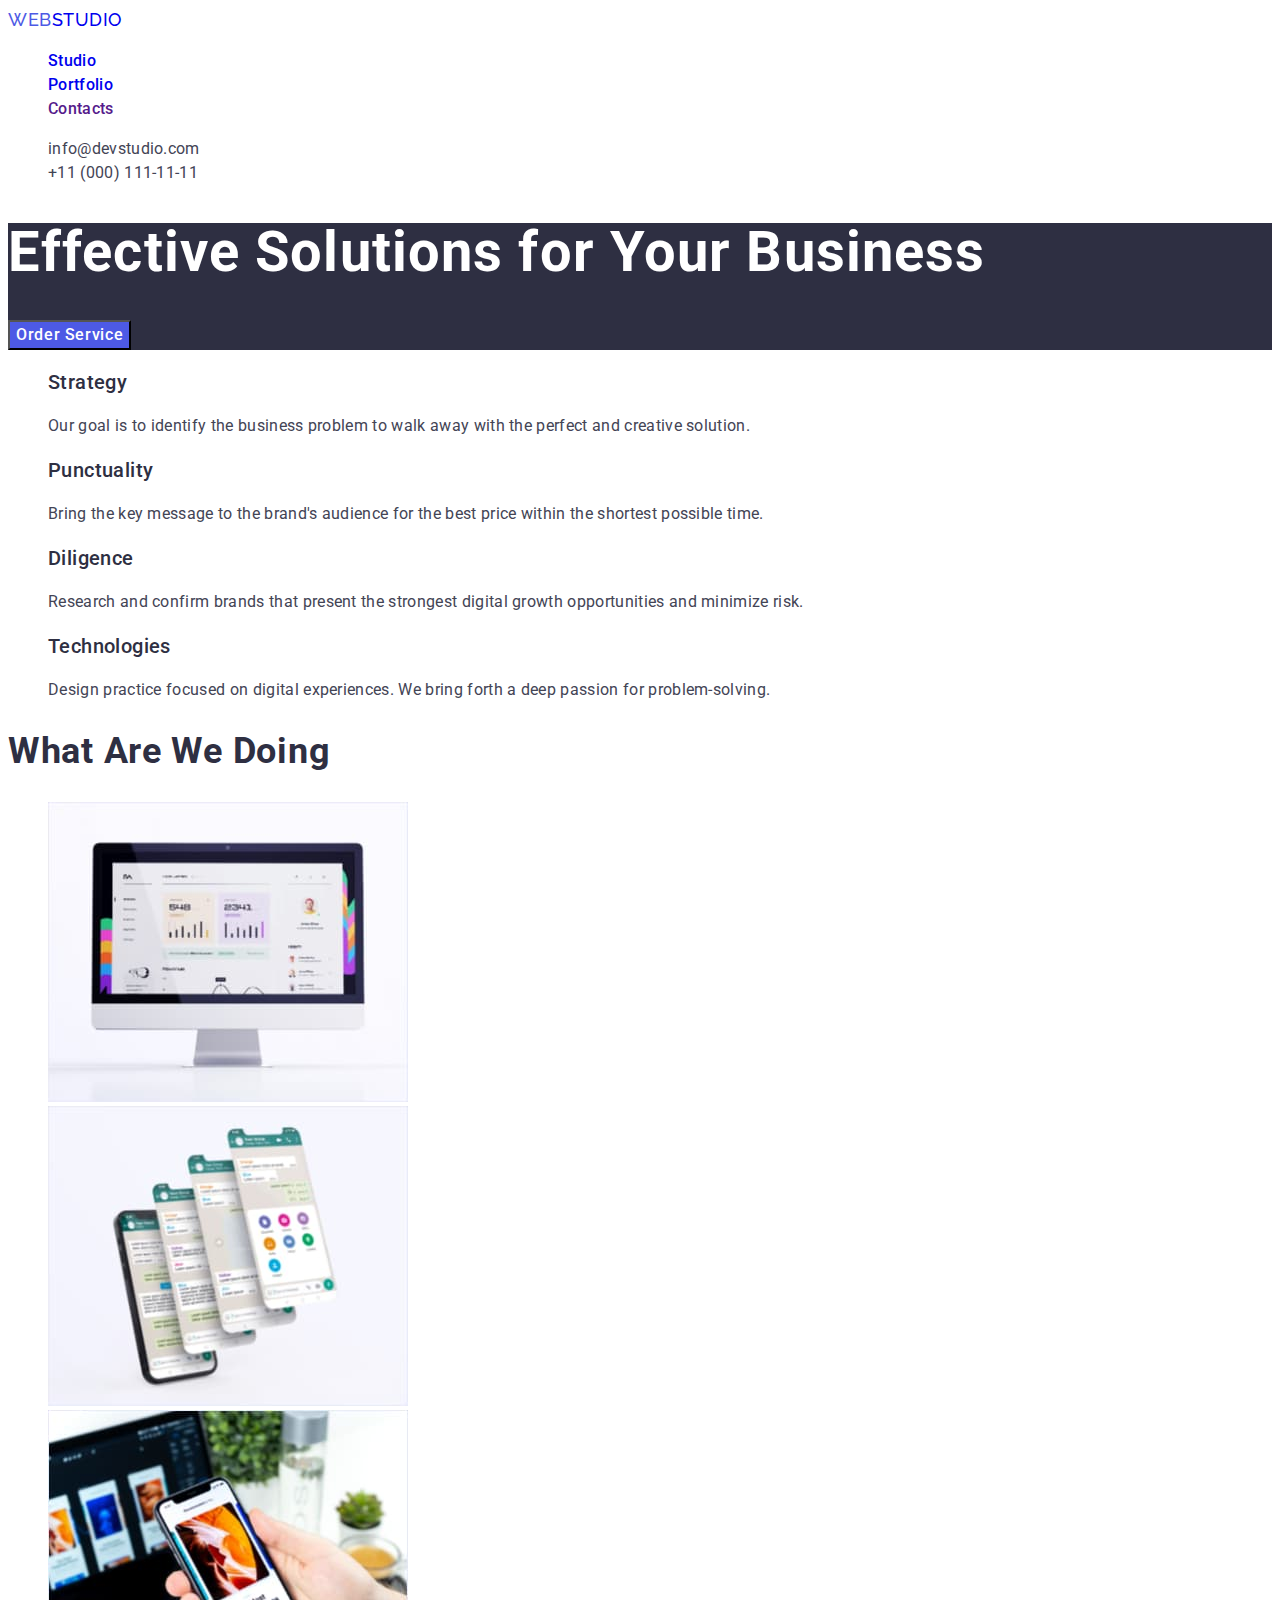
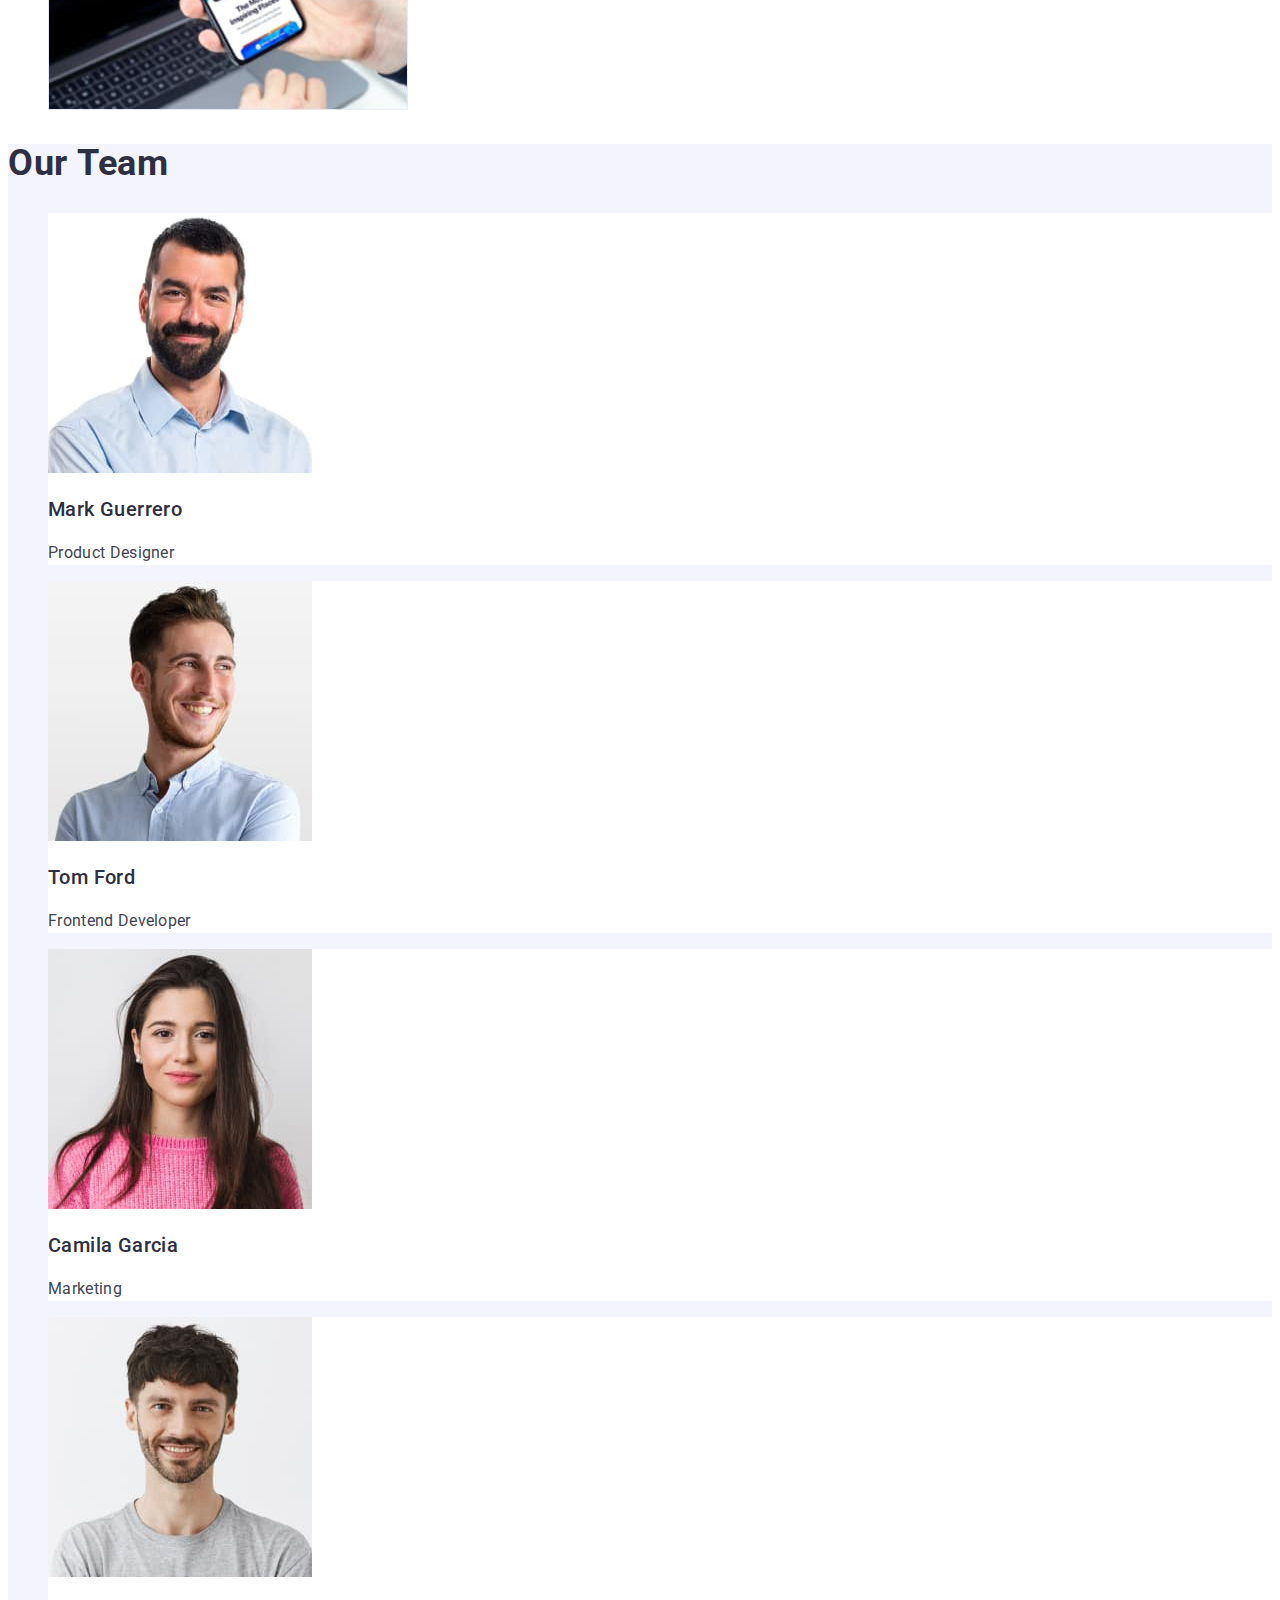
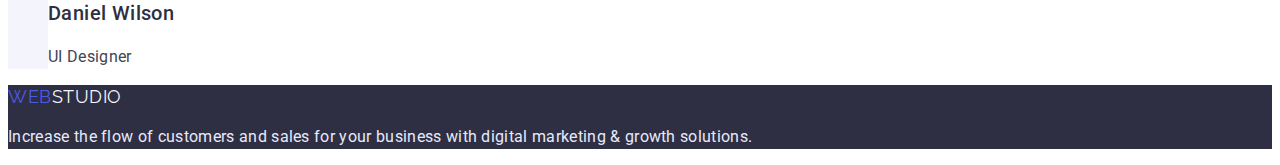
==== index.html @ 3a2bba9c "Add files via upload" ====
<!DOCTYPE html>
<html lang="en">
  <head>
    <meta charset="UTF-8" />
    <meta http-equiv="X-UA-Compatible" content="IE=edge" />
    <meta name="viewport" content="width=<device-width>, initial-scale=1.0" />
    <title>WebStudio</title>
    <link rel="preconnect" href="https://fonts.googleapis.com" />
    <link rel="preconnect" href="https://fonts.gstatic.com" crossorigin />
    <link
      href="https://fonts.googleapis.com/css2?family=Raleway:wght@800&family=Roboto:wght@400;500;700;900&display=swap"
      rel="stylesheet"
    />
    <link rel="stylesheet" href="./css/styles.css" />
  </head>
  <body>
    <!-- header -->
    <header class="header">
      <nav class="header-navigation">
        <a href="./index.html" class="link logo"
          ><span class="logo-accent">Web</span>Studio</a
        >
        <ul class="header-list list">
          <li class="header-item">
            <a href="index.html" class="header-link link">Studio</a>
          </li>
          <li class="header-item">
            <a href="portfolio.html" class="header-link link">Portfolio</a>
          </li>
          <li class="header-item">
            <a href="" class="header-link link">Contacts</a>
          </li>
        </ul>
      </nav>
      <address class="header-address">
        <ul class="header-address-list list">
          <li>
            <a href="mailto:info@devstudio.com" class="header-mail link"
              >info@devstudio.com</a
            >
          </li>
          <li>
            <a href="tel:+110001111111" class="header-tel link"
              >+11 (000) 111-11-11</a
            >
          </li>
        </ul>
      </address>
    </header>
    <!-- /header -->
    <main>
      <!-- hero section  -->
      <section class="hero">
        <h1 class="hero-title">Effective Solutions for Your Business</h1>
        <button type="button" class="btn">Order Service</button>
      </section>
      <!-- /hero section -->
      <!-- advantages section -->
      <section class="advantages">
        <h2 class="visually-hidden">Our advantages</h2>
        <!--це прихований заголовок-->
        <ul class="advantage-list list">
          <li class="advantage-item">
            <h3 class="advantage-title">Strategy</h3>
            <p class="advantage-text">
              Our goal is to identify the business problem to walk away with the
              perfect and creative solution.
            </p>
          </li>
          <li class="advantage-item">
            <h3 class="advantage-title">Punctuality</h3>
            <p class="advantage-text">
              Bring the key message to the brand's audience for the best price
              within the shortest possible time.
            </p>
          </li>
          <li class="advantage-item">
            <h3 class="advantage-title">Diligence</h3>
            <p class="advantage-text">
              Research and confirm brands that present the strongest digital
              growth opportunities and minimize risk.
            </p>
          </li>
          <li class="advantage-item">
            <h3 class="advantage-title">Technologies</h3>
            <p class="advantage-text">
              Design practice focused on digital experiences. We bring forth a
              deep passion for problem-solving.
            </p>
          </li>
        </ul>
      </section>
      <!-- /advantages section -->
      <!-- about section -->
      <section class="about">
        <h2 class="title">What are we doing</h2>
        <ul class="about-list list">
          <li class="about-item">
            <img
              src="./images/img1.jpg"
              alt="The picture shows a computer monitor with a screen on the side of the browser. Graphs are visible on the side"
              width="360"
              height="300"
            />
          </li>
          <li class="about-item">
            <img
              src="./images/img2.jpg"
              alt="The picture shows a smartphone with screen butts one over one. On these options, place the functional part of the mobile app on the screen."
              width="360"
              height="300"
            />
          </li>
          <li class="about-item">
            <img
              src="./images/img3.jpg"
              alt="Some person holds a smartphone in his left hand, and with the right mouse button he scrolls through a tape with images of other smartphones"
              width="360"
              height="300"
            />
          </li>
        </ul>
      </section>
      <!-- /about section -->
      <!-- Team section -->
      <section class="team">
        <h2 class="title">Our Team</h2>
        <ul class="team-list list">
          <li class="team-item">
            <img
              src="./images/img4.jpg"
              alt="the photo shows a portrait of Mark Guerrero. He is a product designer"
              width="264"
              height="260"
            />
            <h3 class="team-title">Mark Guerrero</h3>
            <p class="team-text">Product Designer</p>
          </li>
          <li class="team-item">
            <img
              src="./images/img5.jpg"
              alt="the photo shows a portrait of Tom Ford. He is a Frontend Developer"
              width="264"
              height="260"
            />
            <h3 class="team-title">Tom Ford</h3>
            <p class="team-text">Frontend Developer</p>
          </li>
          <li class="team-item">
            <img
              src="./images/img6.jpg"
              alt="the photo shows a portrait of Camila Garcia. She is a Marketing"
              width="264"
              height="260"
            />
            <h3 class="team-title">Camila Garcia</h3>
            <p class="team-text">Marketing</p>
          </li>
          <li class="team-item">
            <img
              src="./images/img7.jpg"
              alt="the photo shows a portrait of Daniel Wilson. He is a UI Designer"
              width="264"
              height="260"
            />
            <h3 class="team-title">Daniel Wilson</h3>
            <p class="team-text">UI Designer</p>
          </li>
        </ul>
      </section>
      <!-- /Team section -->
    </main>
    <!-- footer -->
    <footer class="footer">
      <a href="./index.html" class="link footer-logo"
        ><span class="footer-logo-accent">Web</span>Studio</a
      >
      <p class="footer-text">
        Increase the flow of customers and sales for your business with digital
        marketing & growth solutions.
      </p>
    </footer>
    <!-- /footer -->
  </body>
</html>
---- css/styles.css ----
:root {
  --primary-brand-color: #4d5ae5;
  --pressed-state-color: #404bbf;
  --main-dark: #2e2f42;
  --main-text-color: #434455;
  --background-hero-color: #2e2f42;
  --accent-color: #e7e9fc;
  --light-color: #f4f4fd;
  --main-font: "Roboto", "Intro", "Comfortaa", sans-serif;
  --secondary-font: "Raleway", "Intro", "Comfortaa", sans-serif;
}

body {
  font-family: var(--main-font);
  color: var(--main-dark);
}

.list {
  list-style: none;
}

.link {
  text-decoration: none;
}

.title {
  font-weight: 700;
  font-size: 36px;
  line-height: 1.11;
  letter-spacing: 0.02em;
  text-transform: capitalize;
}

.visually-hidden {
  position: absolute;
  width: 1px;
  height: 1px;
  margin: -1px;
  border: 0;
  padding: 0;
  white-space: nowrap;
  clip-path: inset(100%);
  clip: rect(0 0 0 0);
  overflow: hidden;
}
/* header */
.header {
}
.header-navigation {
  background-color: #ffffff;
  font-weight: 500;
  font-size: 16px;
  line-height: 1.5;
  letter-spacing: 0.02em;
}

.logo {
  font-family: var(--secondary-font);
  font-size: 18px;
  line-height: 1.33;
  letter-spacing: 0.03em;
  text-transform: uppercase;
}

.logo-accent {
  color: var(--primary-brand-color);
}

.header-list {
}
.header-item {
}

.header-link {
}
.header-link:hover,
.header-link:focus {
  color: var(--pressed-state-color);
}

.header-address-list {
}

.header-mail {
  font-style: normal;
  font-size: 16px;
  line-height: 1.5;
  letter-spacing: 0.02em;
  color: var(--main-text-color);
}

.header-mail:hover,
.header-mail:focus {
  color: var(--pressed-state-color);
}

.header-tel {
  font-style: normal;
  font-size: 16px;
  line-height: 1.5;
  letter-spacing: 0.02em;
  color: var(--main-text-color);
}

.header-tel:hover,
.header-tel:focus {
  color: var(--pressed-state-color);
}

/* footer */
.footer {
  background-color: var(--main-dark);
}
.footer-logo {
  color: var(--light-color);
  font-family: var(--secondary-font);
  font-size: 18px;
  line-height: 1.33;
  letter-spacing: 0.03em;
  text-transform: uppercase;
}

.footer-logo-accent {
  color: var(--primary-brand-color);
}
.footer-text {
  font-weight: 400;
  font-size: 16px;
  line-height: 1.5;
  letter-spacing: 0.02em;
  color: var(--accent-color);
}

/* INDEX.HTML */

/* hero section */
.hero {
  background-color: var(--background-hero-color);
}
.hero-title {
  font-weight: 700;
  font-size: 56px;
  line-height: 1.07;
  letter-spacing: 0.02em;
  color: #ffffff;
}

.btn {
  font-family: inherit;
  cursor: pointer;
  background-color: var(--primary-brand-color);
  font-weight: 500;
  font-size: 16px;
  line-height: 1.5;
  letter-spacing: 0.04em;
  color: #ffffff;
}

.btn:hover,
.btn:focus {
  background-color: var(--pressed-state-color);
}

/* advantages */
.advantages {
}
.advantage-list {
}
.advantage-item {
}
.advantage-title {
  font-weight: 500;
  font-size: 20px;
  line-height: 1.2;
  letter-spacing: 0.02em;
}
.advantage-text {
  font-size: 16px;
  line-height: 1.5;
  letter-spacing: 0.02em;
  color: var(--main-text-color);
}

/* about */
.about {
}
.about-list {
}
.about-item {
}

/* Team */

.team {
  background-color: var(--light-color);
}

.team-title {
  font-weight: 500;
  font-size: 20px;
  line-height: 1.2;
  letter-spacing: 0.02em;
}
.team-list {
}
.team-item {
  background-color: #ffffff;
}
.team-text {
  font-size: 16px;
  line-height: 1.5;
  letter-spacing: 0.02em;
  color: var(--main-text-color);
}

/* /INDEX.HTML */

/* PORTFOLIO.HTML */

.button-list {
}
.button-item {
}
.gallery-button {
  font-family: inherit;
  background-color: var(--light-color);
  border: 1px solid var(--accent-color);
  font-weight: 500;
  font-size: 16px;
  line-height: 1.5;
  letter-spacing: 0.04em;
  color: var(--primary-brand-color);
  cursor: pointer;
}

.gallery-button:hover,
.gallery-button:focus {
  background-color: var(--pressed-state-color);
  color: #ffffff;
}

.photo-gallery-item {
  background-color: #ffffff;
  border: 1px solid var(--accent-color);
}

.gallery-subtitle {
  font-weight: 500;
  font-size: 20px;
  line-height: 1.2;
  letter-spacing: 0.02em;
  color: var(--main-dark);
}
.gallery-text {
  font-size: 16px;
  line-height: 1.5;
  letter-spacing: 0.02em;
  color: var(--main-text-color);
}
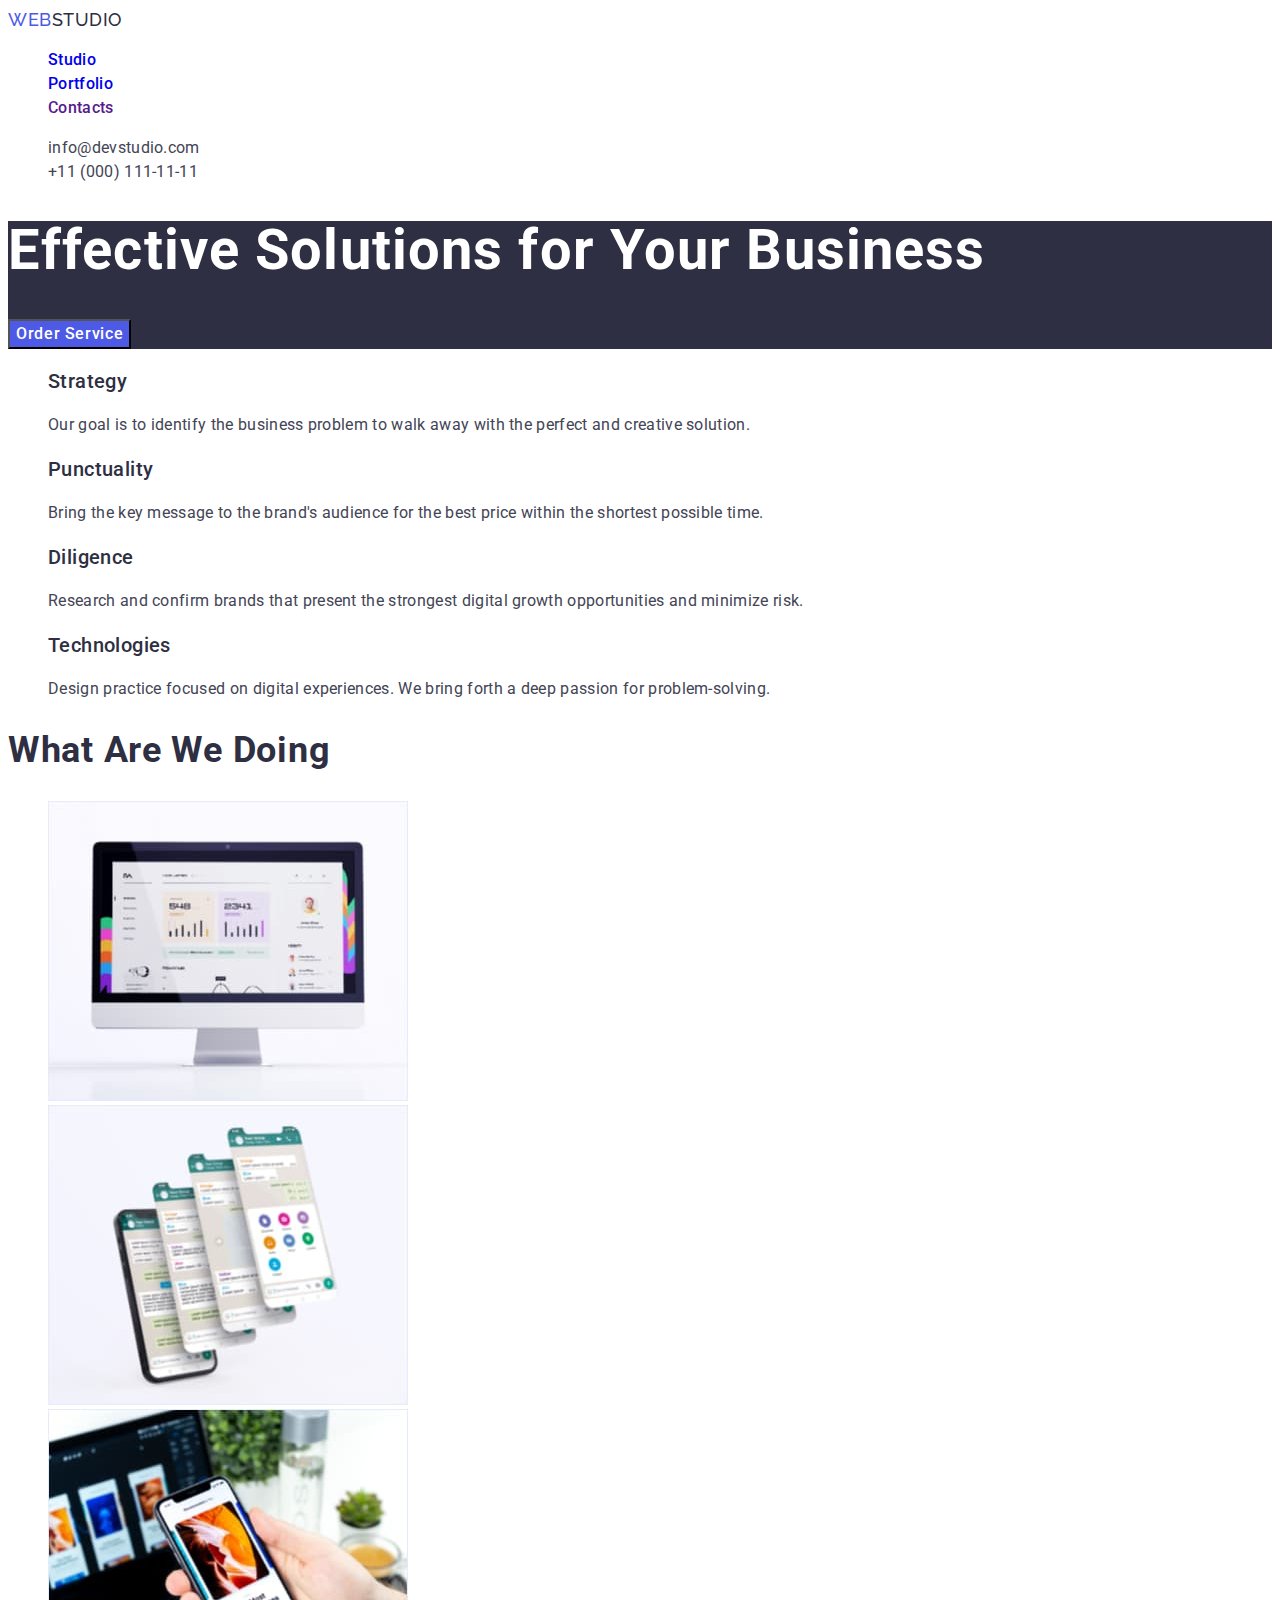
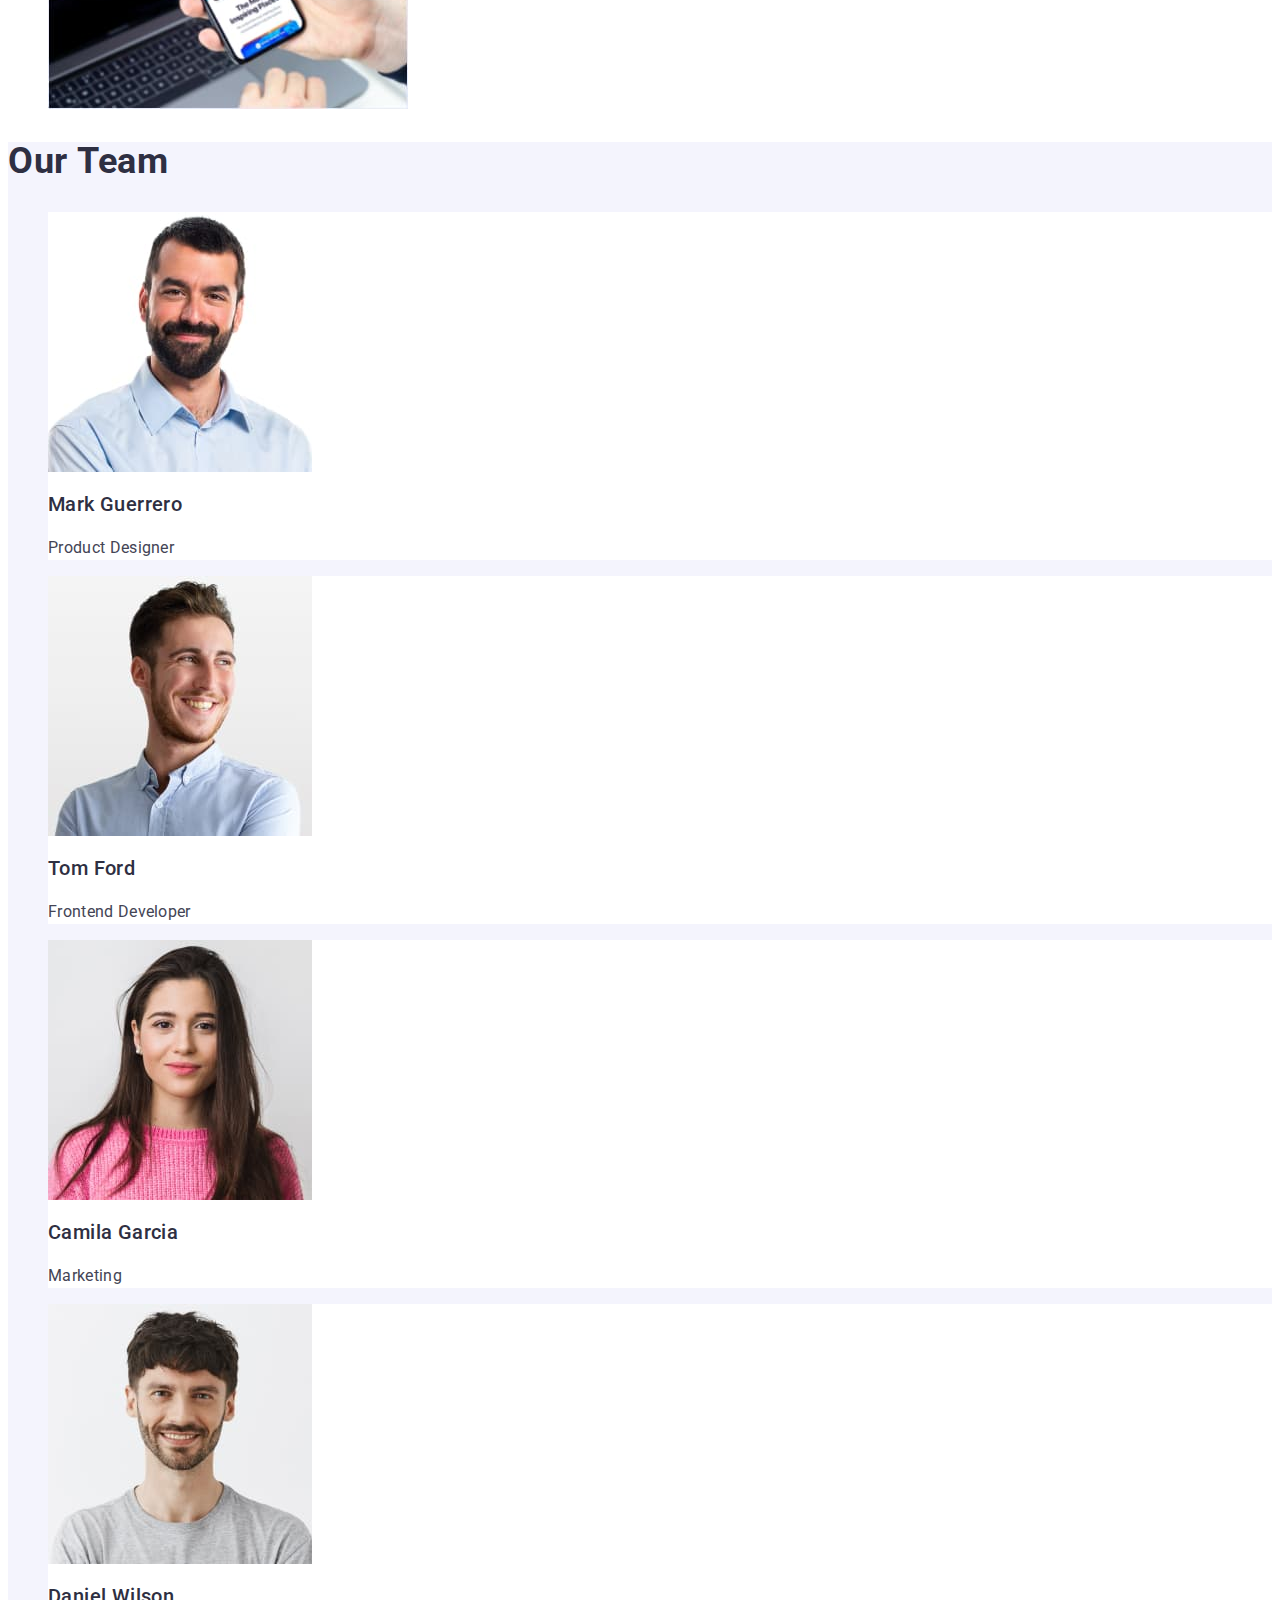
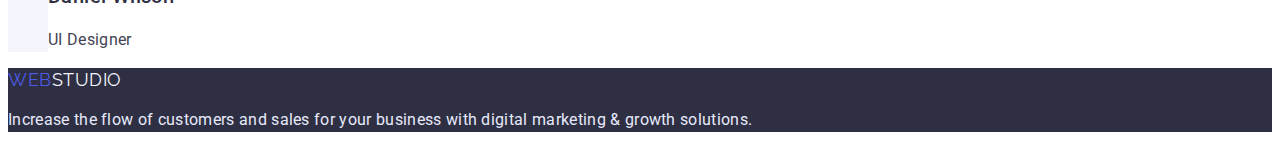
==== commit 985b886b: "editing the CSS file" ====
--- a/index.html
+++ b/index.html
@@ -1,4 +1,4 @@
-<!DOCTYPE html>
+<!<!doctype html>
 <html lang="en">
   <head>
     <meta charset="UTF-8" />
--- a/css/styles.css
+++ b/css/styles.css
@@ -8,6 +8,7 @@
   --light-color: #f4f4fd;
   --main-font: "Roboto", "Intro", "Comfortaa", sans-serif;
   --secondary-font: "Raleway", "Intro", "Comfortaa", sans-serif;
+  --secondary-light-color: #ffffff;
 }
 
 body {
@@ -43,15 +44,18 @@
   clip: rect(0 0 0 0);
   overflow: hidden;
 }
+
 /* header */
-.header {
-}
+
+/*can be used later    .header {} */
+
 .header-navigation {
-  background-color: #ffffff;
-  font-weight: 500;
-  font-size: 16px;
-  line-height: 1.5;
-  letter-spacing: 0.02em;
+  background-color: var(--secondary-light-color);
+  font-weight: 500;
+  font-size: 16px;
+  line-height: 1.5;
+  letter-spacing: 0.02em;
+  color: var(--main-dark);
 }
 
 .logo {
@@ -60,26 +64,29 @@
   line-height: 1.33;
   letter-spacing: 0.03em;
   text-transform: uppercase;
+  color: var(--main-dark);
+}
+
+.logo:visited {
+  color: var(--main-dark);
 }
 
 .logo-accent {
   color: var(--primary-brand-color);
 }
 
-.header-list {
-}
-.header-item {
-}
-
-.header-link {
-}
+.logo-accent:visited {
+  color: var(--primary-brand-color);
+}
+
+/* can be used later      .header-list {}  .header-item {}  .header-link {} */
+
 .header-link:hover,
 .header-link:focus {
   color: var(--pressed-state-color);
 }
 
-.header-address-list {
-}
+/*can be used later      .header-address-list {} */
 
 .header-mail {
   font-style: normal;
@@ -111,6 +118,7 @@
 .footer {
   background-color: var(--main-dark);
 }
+
 .footer-logo {
   color: var(--light-color);
   font-family: var(--secondary-font);
@@ -123,6 +131,7 @@
 .footer-logo-accent {
   color: var(--primary-brand-color);
 }
+
 .footer-text {
   font-weight: 400;
   font-size: 16px;
@@ -137,12 +146,13 @@
 .hero {
   background-color: var(--background-hero-color);
 }
+
 .hero-title {
   font-weight: 700;
   font-size: 56px;
   line-height: 1.07;
   letter-spacing: 0.02em;
-  color: #ffffff;
+  color: var(--secondary-light-color);
 }
 
 .btn {
@@ -153,7 +163,7 @@
   font-size: 16px;
   line-height: 1.5;
   letter-spacing: 0.04em;
-  color: #ffffff;
+  color: var(--secondary-light-color);
 }
 
 .btn:hover,
@@ -162,18 +172,16 @@
 }
 
 /* advantages */
-.advantages {
-}
-.advantage-list {
-}
-.advantage-item {
-}
+
+/* can be used later     .advantages {} .advantage-list {}  .advantage-item {} */
+
 .advantage-title {
   font-weight: 500;
   font-size: 20px;
   line-height: 1.2;
   letter-spacing: 0.02em;
 }
+
 .advantage-text {
   font-size: 16px;
   line-height: 1.5;
@@ -182,12 +190,7 @@
 }
 
 /* about */
-.about {
-}
-.about-list {
-}
-.about-item {
-}
+/* can be used later     .about {} .about-list {} .about-item {} */
 
 /* Team */
 
@@ -201,11 +204,13 @@
   line-height: 1.2;
   letter-spacing: 0.02em;
 }
-.team-list {
-}
+
+/* can be used later      .team-list {} */
+
 .team-item {
-  background-color: #ffffff;
-}
+  background-color: var(--secondary-light-color);
+}
+
 .team-text {
   font-size: 16px;
   line-height: 1.5;
@@ -217,10 +222,8 @@
 
 /* PORTFOLIO.HTML */
 
-.button-list {
-}
-.button-item {
-}
+/* can be used later    .button-list {}    .button-item {} */
+
 .gallery-button {
   font-family: inherit;
   background-color: var(--light-color);
@@ -236,11 +239,11 @@
 .gallery-button:hover,
 .gallery-button:focus {
   background-color: var(--pressed-state-color);
-  color: #ffffff;
+  color: var(--secondary-light-color);
 }
 
 .photo-gallery-item {
-  background-color: #ffffff;
+  background-color: var(--secondary-light-color);
   border: 1px solid var(--accent-color);
 }
 
@@ -251,6 +254,7 @@
   letter-spacing: 0.02em;
   color: var(--main-dark);
 }
+
 .gallery-text {
   font-size: 16px;
   line-height: 1.5;
